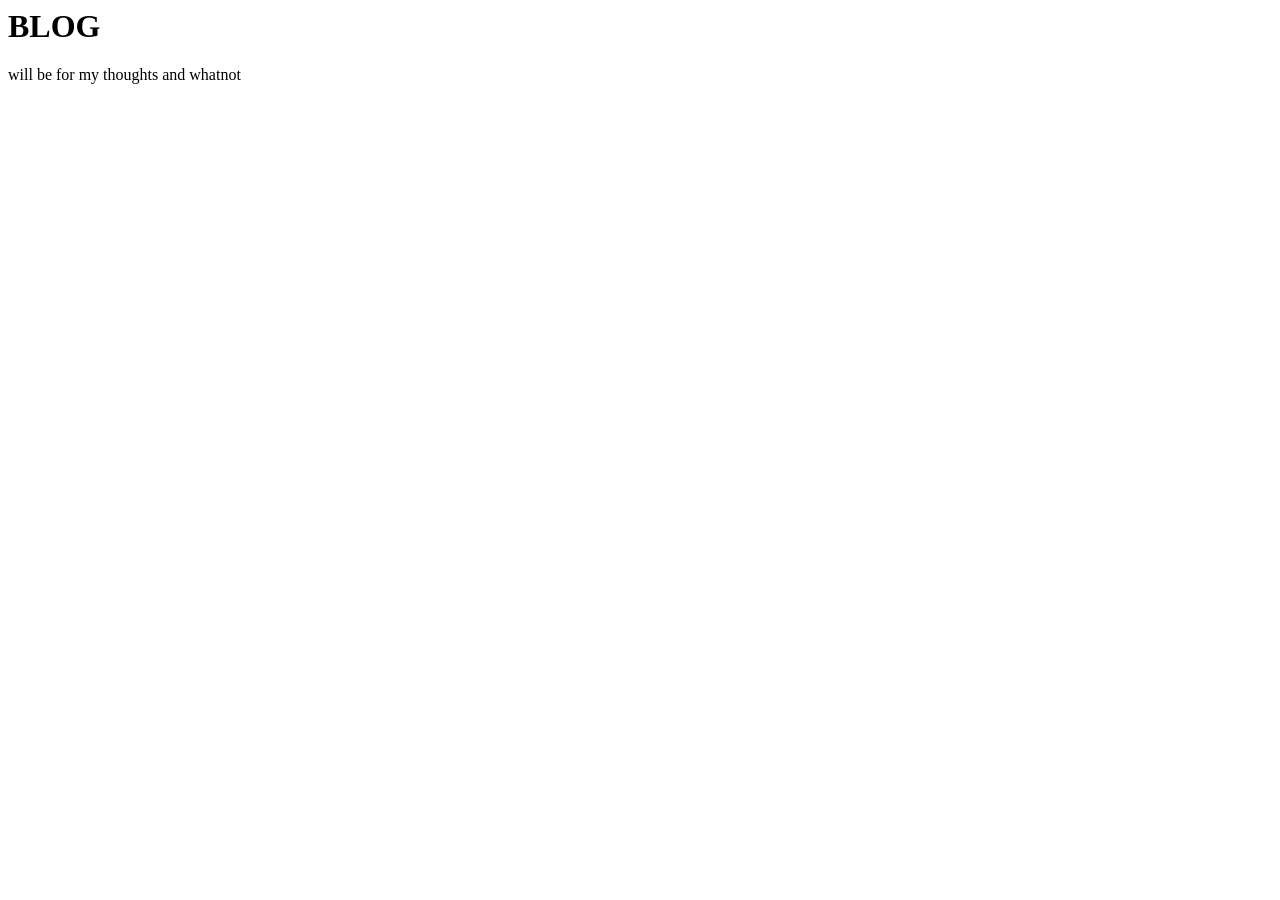
==== blog.html @ 125f29b8 "Add files via upload" ====
<html lang="en">
<head>
    <meta charset="UTF-8">
    <meta name="viewport" content="width=device-width, initial-scale=1.0">
    <title>Blog</title>
</head>
<body>
    <h1>BLOG</h1>
    <p>will be for my thoughts and whatnot</p>
</body>
</html>
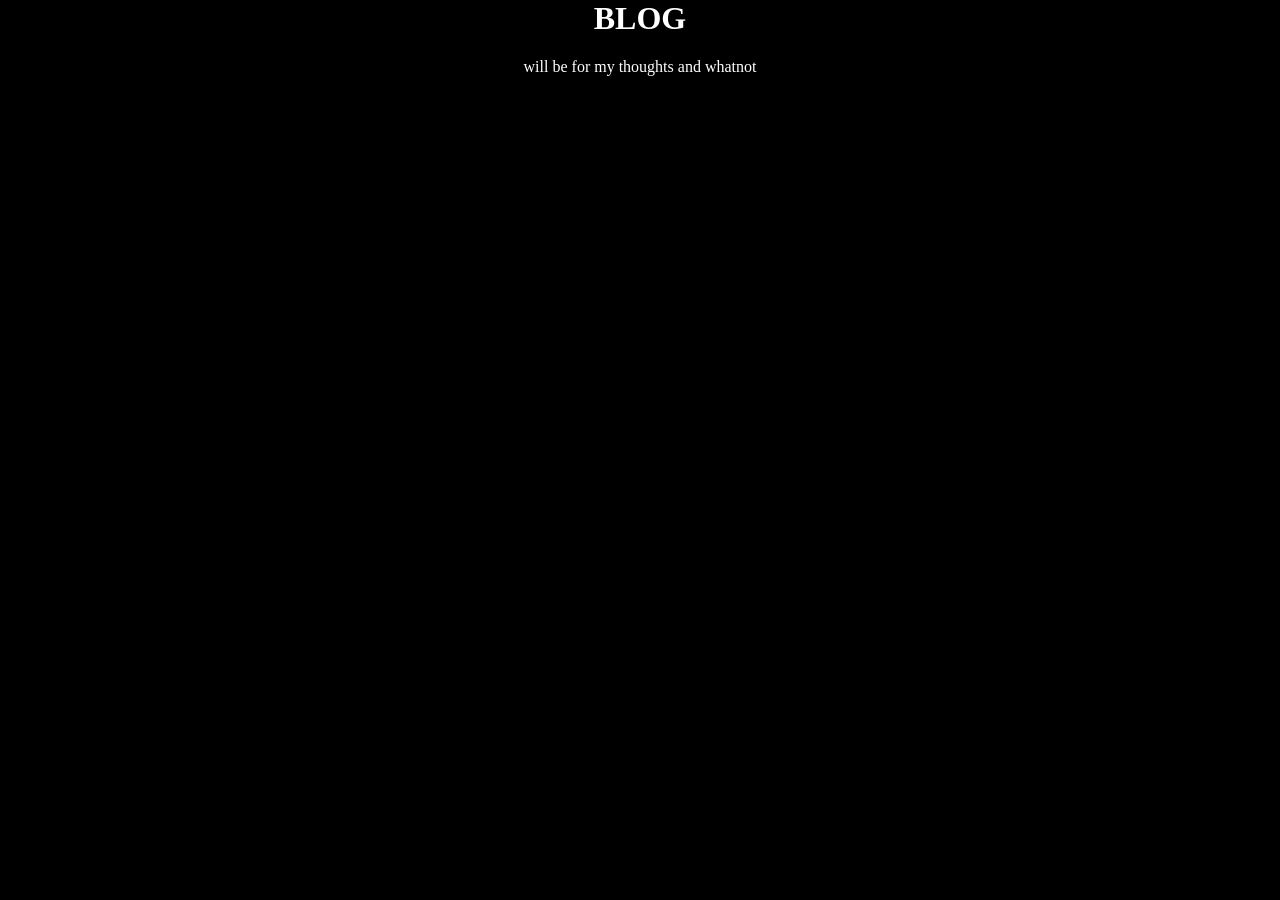
==== commit f3073ae9: "Update blog.html" ====
--- a/blog.html
+++ b/blog.html
@@ -3,9 +3,10 @@
     <meta charset="UTF-8">
     <meta name="viewport" content="width=device-width, initial-scale=1.0">
     <title>Blog</title>
+    <link rel="stylesheet" href="style.css">
 </head>
 <body>
     <h1>BLOG</h1>
     <p>will be for my thoughts and whatnot</p>
 </body>
-</html>+</html>
--- a/style.css
+++ b/style.css
@@ -0,0 +1,7 @@
+body {
+    margin: 0;
+    background: black;
+    color: white;
+    text-align: center
+
+}
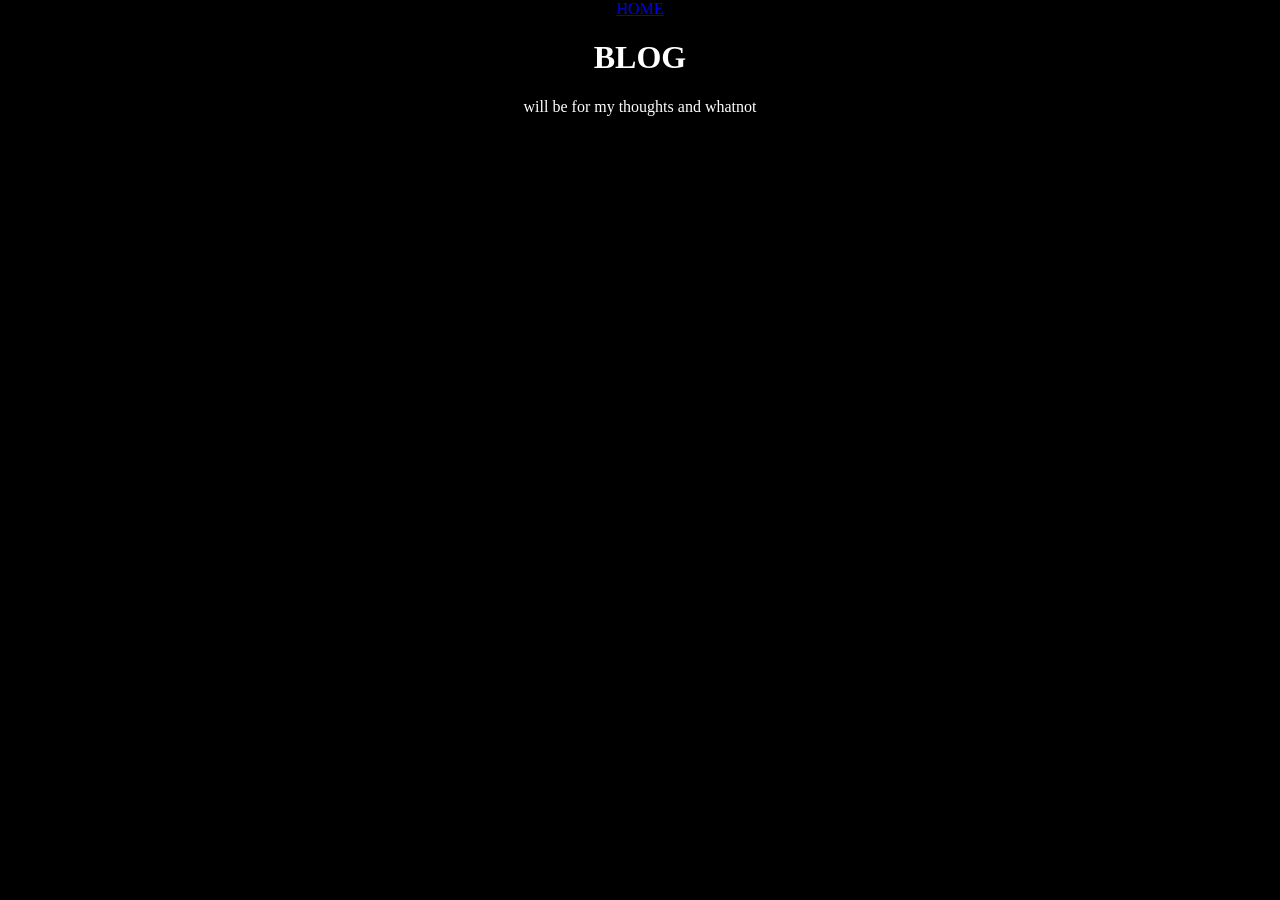
==== commit 15a3569a: "Update blog.html" ====
--- a/blog.html
+++ b/blog.html
@@ -6,6 +6,7 @@
     <link rel="stylesheet" href="style.css">
 </head>
 <body>
+    <a href="/index.html">HOME</a>
     <h1>BLOG</h1>
     <p>will be for my thoughts and whatnot</p>
 </body>
